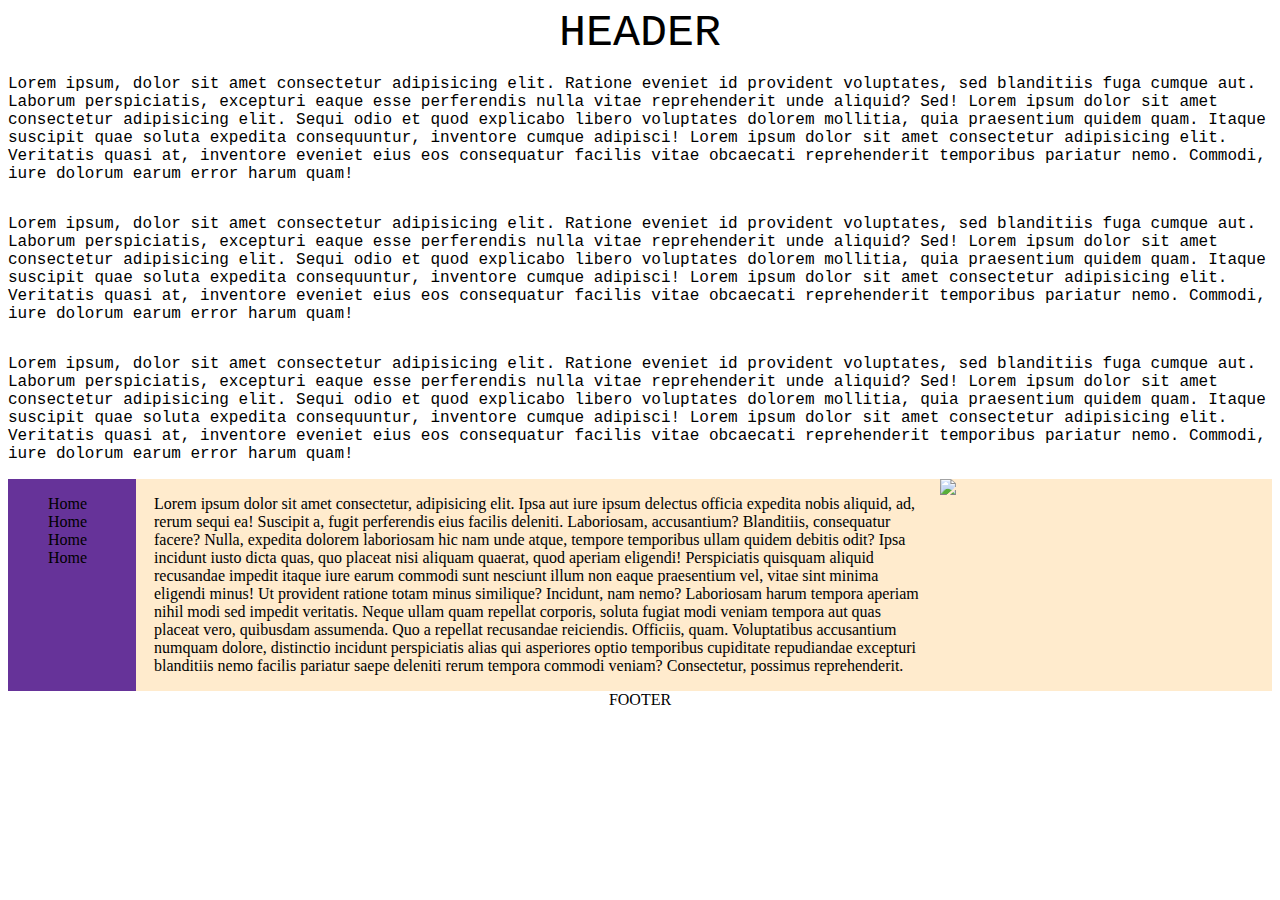
==== 1/index.html @ 63c85c09 "inital commit" ====
<!DOCTYPE html>
<html lang="en">
<head>
    <meta charset="UTF-8">
    <meta http-equiv="X-UA-Compatible" content="IE=edge">
    <meta name="viewport" content="width=device-width, initial-scale=1.0">
    <link rel="stylesheet" href="index.css">
    <title>Document</title>
</head>
<body>
    <header>HEADER</header>
    <div id="flexbox-container">
    <div class="text">
        <p>
        Lorem ipsum, dolor sit amet consectetur adipisicing elit. Ratione eveniet id provident voluptates, sed blanditiis fuga cumque aut. Laborum perspiciatis, excepturi eaque esse perferendis nulla vitae reprehenderit unde aliquid? Sed!
        Lorem ipsum dolor sit amet consectetur adipisicing elit. Sequi odio et quod explicabo libero voluptates dolorem mollitia, quia praesentium quidem quam. Itaque suscipit quae soluta expedita consequuntur, inventore cumque adipisci!
        Lorem ipsum dolor sit amet consectetur adipisicing elit. Veritatis quasi at, inventore eveniet eius eos consequatur facilis vitae obcaecati reprehenderit temporibus pariatur nemo. Commodi, iure dolorum earum error harum quam!
        </p>
    </div>
    <div class="text">
        <p>
        Lorem ipsum, dolor sit amet consectetur adipisicing elit. Ratione eveniet id provident voluptates, sed blanditiis fuga cumque aut. Laborum perspiciatis, excepturi eaque esse perferendis nulla vitae reprehenderit unde aliquid? Sed!
        Lorem ipsum dolor sit amet consectetur adipisicing elit. Sequi odio et quod explicabo libero voluptates dolorem mollitia, quia praesentium quidem quam. Itaque suscipit quae soluta expedita consequuntur, inventore cumque adipisci!
        Lorem ipsum dolor sit amet consectetur adipisicing elit. Veritatis quasi at, inventore eveniet eius eos consequatur facilis vitae obcaecati reprehenderit temporibus pariatur nemo. Commodi, iure dolorum earum error harum quam!
        </p>
    </div>
    <div class="text">
        <p>
        Lorem ipsum, dolor sit amet consectetur adipisicing elit. Ratione eveniet id provident voluptates, sed blanditiis fuga cumque aut. Laborum perspiciatis, excepturi eaque esse perferendis nulla vitae reprehenderit unde aliquid? Sed!
        Lorem ipsum dolor sit amet consectetur adipisicing elit. Sequi odio et quod explicabo libero voluptates dolorem mollitia, quia praesentium quidem quam. Itaque suscipit quae soluta expedita consequuntur, inventore cumque adipisci!
        Lorem ipsum dolor sit amet consectetur adipisicing elit. Veritatis quasi at, inventore eveniet eius eos consequatur facilis vitae obcaecati reprehenderit temporibus pariatur nemo. Commodi, iure dolorum earum error harum quam!
        </p>
    </div>
</div>
    <div id="flexbox-container-mid">
    <div id="list">
        <ul>
            <ol><a href="https://imagecolorpicker.com/imagecolorpicker.png"></a>Home</ol>
            <ol><a href="https://imagecolorpicker.com/imagecolorpicker.png"></a>Home</ol>
            <ol><a href="https://imagecolorpicker.com/imagecolorpicker.png"></a>Home</ol>
            <ol><a href="https://imagecolorpicker.com/imagecolorpicker.png"></a>Home</ol>

        </ul>
    </div>
    <div class ="main-text">
        <p>Lorem ipsum dolor sit amet consectetur, adipisicing elit. Ipsa aut iure ipsum delectus officia expedita nobis aliquid, ad, rerum sequi ea! Suscipit a, fugit perferendis eius facilis deleniti. Laboriosam, accusantium?
        Blanditiis, consequatur facere? Nulla, expedita dolorem laboriosam hic nam unde atque, tempore temporibus ullam quidem debitis odit? Ipsa incidunt iusto dicta quas, quo placeat nisi aliquam quaerat, quod aperiam eligendi!
        Perspiciatis quisquam aliquid recusandae impedit itaque iure earum commodi sunt nesciunt illum non eaque praesentium vel, vitae sint minima eligendi minus! Ut provident ratione totam minus similique? Incidunt, nam nemo?
        Laboriosam harum tempora aperiam nihil modi sed impedit veritatis. Neque ullam quam repellat corporis, soluta fugiat modi veniam tempora aut quas placeat vero, quibusdam assumenda. Quo a repellat recusandae reiciendis.
        Officiis, quam. Voluptatibus accusantium numquam dolore, distinctio incidunt perspiciatis alias qui asperiores optio temporibus cupiditate repudiandae excepturi blanditiis nemo facilis pariatur saepe deleniti rerum tempora commodi veniam? Consectetur, possimus reprehenderit.</p>
    </div>
    <div id="image">
        <img src="https://imagecolorpicker.com/imagecolorpicker.png">
    </div>
</div>


    <footer>FOOTER</footer>
</body>
</html>
---- 1/index.css ----
footer
{
    position: relative;
    bottom: 0;
    width: 100%;
    text-align: center;
}

header
{
    position: relative;
    text-align: center;
    font-size: 5vh;
    font-family: 'Courier New', Courier, monospace;
}

.text
{
    position: relative;
    font-family: 'Courier New', Courier, monospace;    
}

#flexbox-container
{
    display: flex;
    flex-direction: column;
    flex-wrap: nowrap;
}

#flexbox-container-mid
{
    display: flex;
    background-color: blanchedalmond;
}

#list
{  
    flex-basis: 10vw;
    background-color: rebeccapurple;
    padding: 0;
}

#list ul
{
    padding: 0;
}

.main-text
{
    width: 60vw;
    padding-left: 2vh;
    padding-right: 2vh;
}

#image img
{
    /* width: 100%; */
    flex-basis: 30vh;
    flex: 3;
    /* padding-left: 10vh; */
}
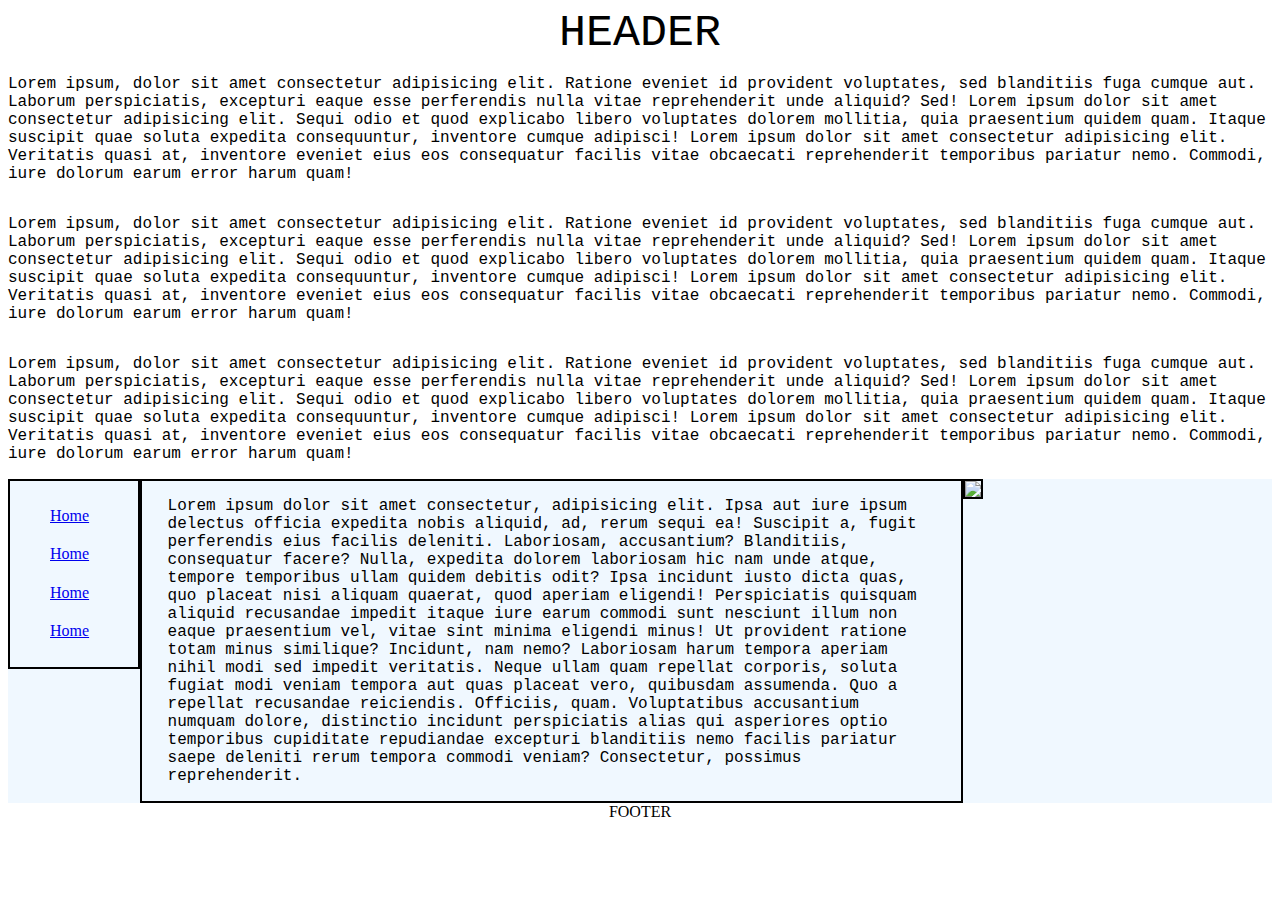
==== commit dfbb4594: "first site" ====
--- a/1/index.html
+++ b/1/index.html
@@ -35,10 +35,10 @@
     <div id="flexbox-container-mid">
     <div id="list">
         <ul>
-            <ol><a href="https://imagecolorpicker.com/imagecolorpicker.png"></a>Home</ol>
-            <ol><a href="https://imagecolorpicker.com/imagecolorpicker.png"></a>Home</ol>
-            <ol><a href="https://imagecolorpicker.com/imagecolorpicker.png"></a>Home</ol>
-            <ol><a href="https://imagecolorpicker.com/imagecolorpicker.png"></a>Home</ol>
+            <li><a href="https://imagecolorpicker.com/imagecolorpicker.png">Home</a></li>
+            <li><a href="https://imagecolorpicker.com/imagecolorpicker.png">Home</a></li>
+            <li><a href="https://imagecolorpicker.com/imagecolorpicker.png">Home</a></li>
+            <li><a href="https://imagecolorpicker.com/imagecolorpicker.png">Home</a></li>
 
         </ul>
     </div>
--- a/1/index.css
+++ b/1/index.css
@@ -1,11 +1,3 @@
-footer
-{
-    position: relative;
-    bottom: 0;
-    width: 100%;
-    text-align: center;
-}
-
 header
 {
     position: relative;
@@ -30,32 +22,50 @@
 #flexbox-container-mid
 {
     display: flex;
-    background-color: blanchedalmond;
+    background-color:aliceblue;
 }
 
 #list
 {  
     flex-basis: 10vw;
-    background-color: rebeccapurple;
     padding: 0;
+    border: black 2px solid;
+    height: 100%;
 }
 
 #list ul
 {
-    padding: 0;
+    padding-left: 10;
+    list-style-type: none;
+    line-height: 3vw; 
+    
 }
+
 
 .main-text
 {
     width: 60vw;
-    padding-left: 2vh;
-    padding-right: 2vh;
+    padding-left: 2vw;
+    padding-right: 2vw;
+    font-family: 'Courier New', Courier, monospace;    
+    border: black 2px solid;
+    height: 100%;
 }
 
 #image img
 {
     /* width: 100%; */
-    flex-basis: 30vh;
+    height: 100%;
+    flex-basis: 30vw;
     flex: 3;
+    border: black 2px solid;
     /* padding-left: 10vh; */
-}+}
+
+footer
+{
+    position: relative;
+    bottom: 0;
+    width: 100%;
+    text-align: center;
+}
